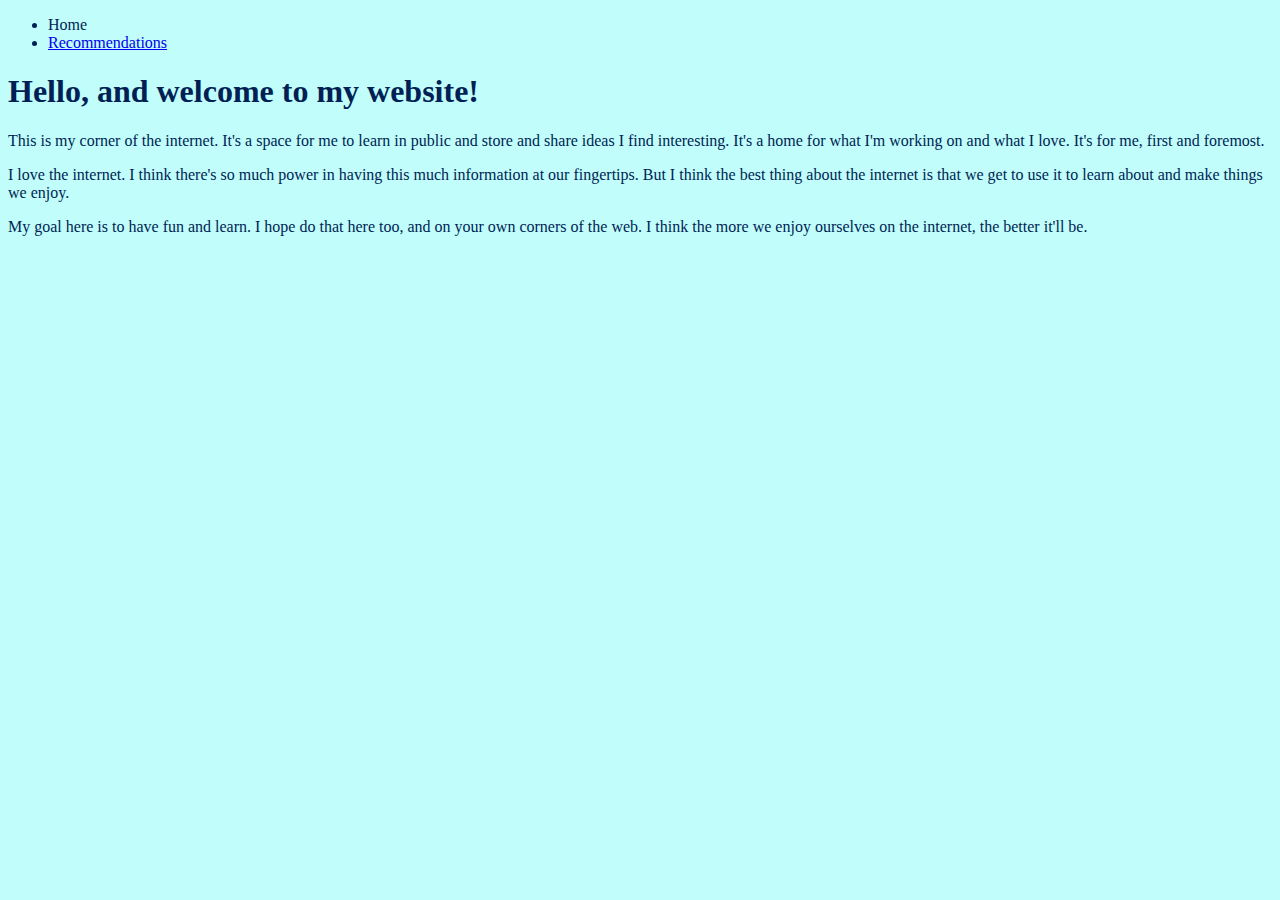
==== index.html @ ebd88ba1 "Create div around content on both pages" ====
<!DOCTYPE html>
<html lang="en">
<head>
    <meta charset="UTF-8">
    <meta name="viewport" content="width=device-width, initial-scale=1.0">
    <title>Emily's site</title>
    <link rel="stylesheet" href="style.css">
</head>
<body>
    <div>
        <ul>
            <li>Home</li>
            <li><a href="recommendations.html">Recommendations</a></li>
        </ul>
    </div>
    <div class="content">
        <h1>
            Hello, and welcome to my website!
        </h1>
        <p>This is my corner of the internet. It's a space for me to learn in public and store and share ideas I find interesting. It's a home for what I'm working on and what I love. It's for me, first and foremost.</p>
        <p>I love the internet. I think there's so much power in having this much information at our fingertips. But I think the best thing about the internet is that we get to use it to learn about and make things we enjoy.</p> 
        <p>My goal here is to have fun and learn. I hope do that here too, and on your own corners of the web. I think the more we enjoy ourselves on the internet, the better it'll be.</p>
    </div>
</body>
</html>
---- style.css ----
body {
    background-color: #c0fdfb;
    color: #001F54;
}
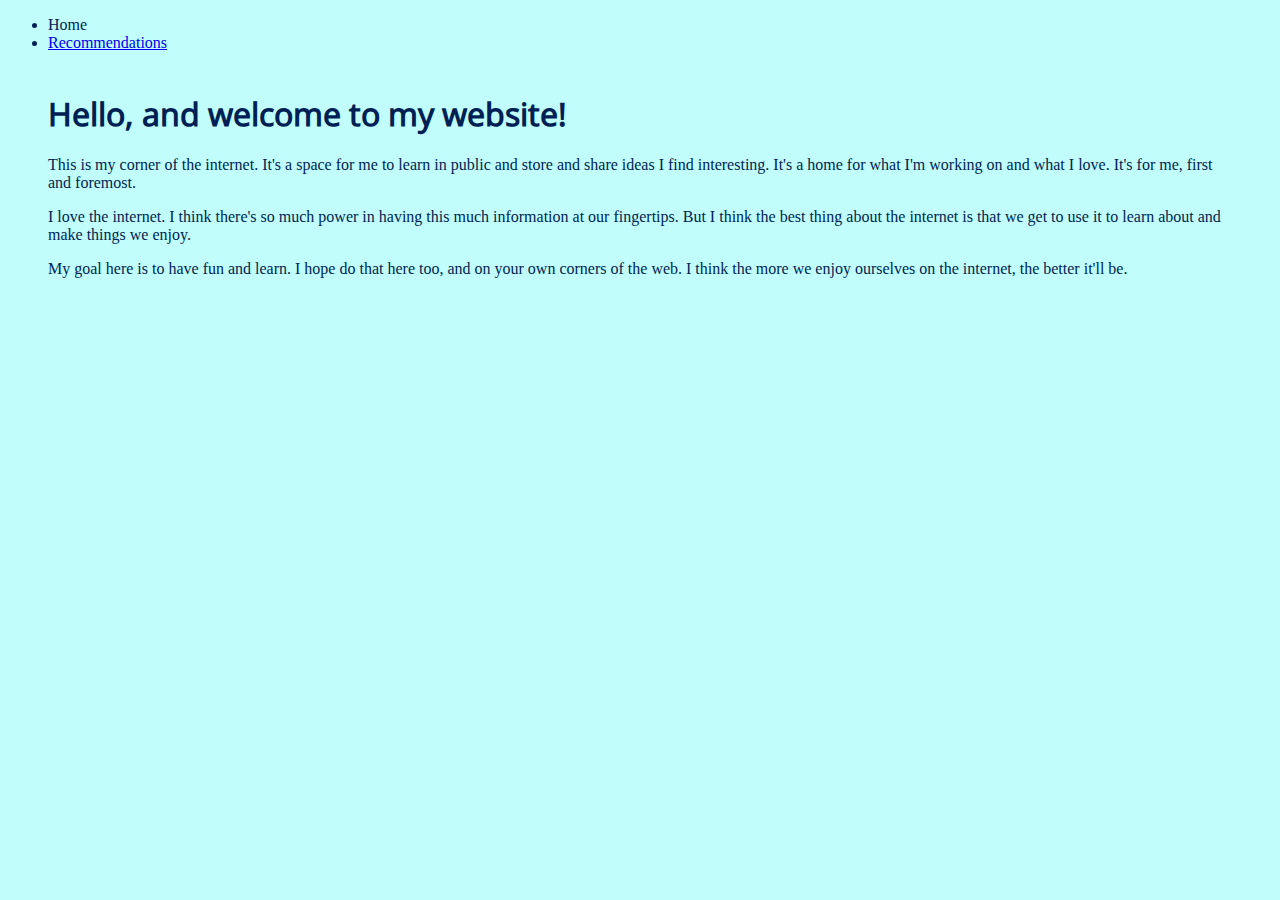
==== commit 57ad2442: "Add Noto Sans Buhid font for headers" ====
--- a/index.html
+++ b/index.html
@@ -5,6 +5,7 @@
     <meta name="viewport" content="width=device-width, initial-scale=1.0">
     <title>Emily's site</title>
     <link rel="stylesheet" href="style.css">
+    <link href='https://fonts.googleapis.com/css?family=Noto Sans Buhid' rel='stylesheet'>
 </head>
 <body>
     <div>
--- a/style.css
+++ b/style.css
@@ -1,4 +1,12 @@
 body {
     background-color: #c0fdfb;
     color: #001F54;
+}
+
+.content {
+    margin: 40px;
+}
+
+h1 {
+    font-family: "Noto Sans Buhid",sans-serif;
 }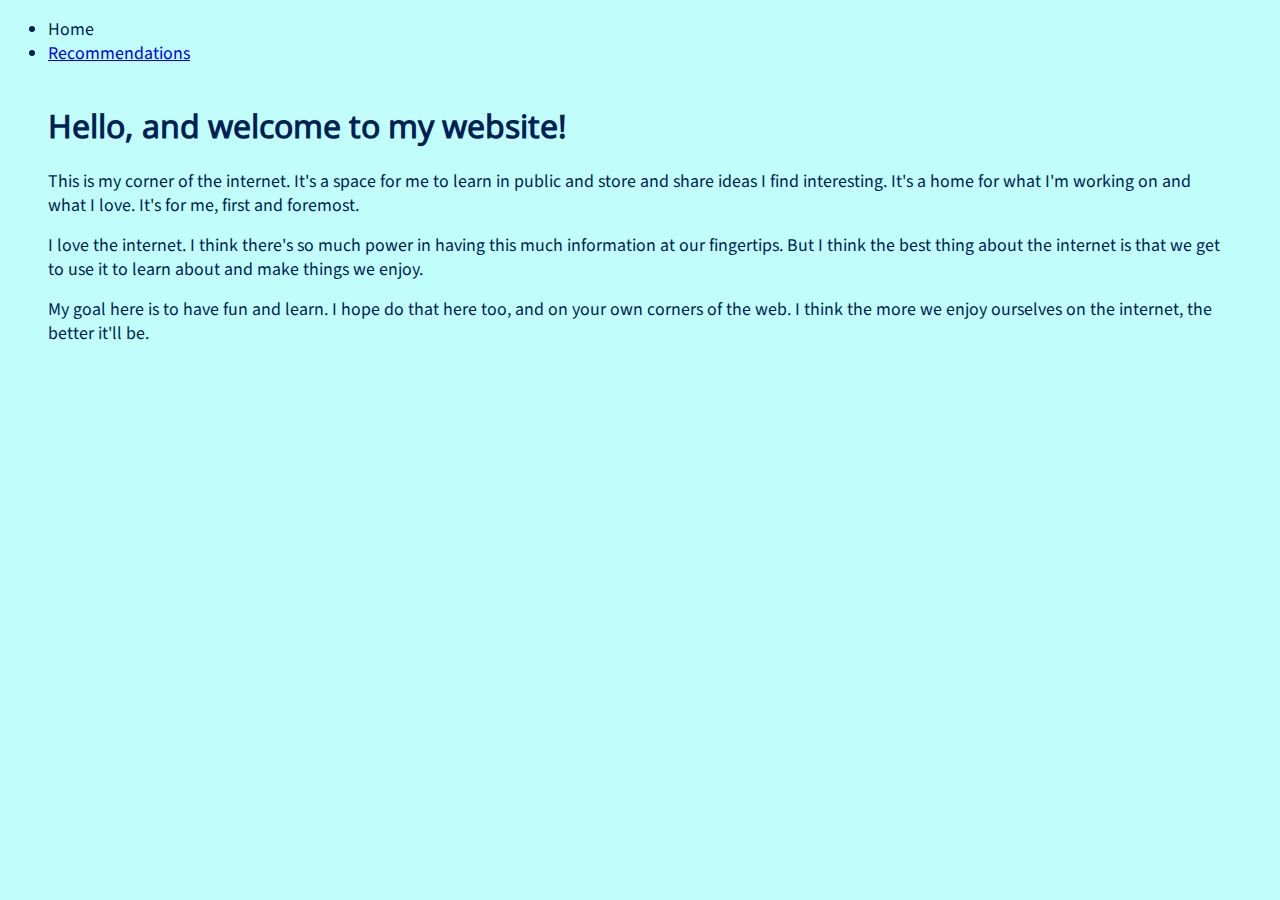
==== commit 072d5aad: "Add font for all other text" ====
--- a/index.html
+++ b/index.html
@@ -6,6 +6,7 @@
     <title>Emily's site</title>
     <link rel="stylesheet" href="style.css">
     <link href='https://fonts.googleapis.com/css?family=Noto Sans Buhid' rel='stylesheet'>
+    <link href='https://fonts.googleapis.com/css?family=Chocolate Classical Sans' rel='stylesheet'>
 </head>
 <body>
     <div>
--- a/style.css
+++ b/style.css
@@ -8,5 +8,9 @@
 }
 
 h1 {
-    font-family: "Noto Sans Buhid",sans-serif;
+    font-family: "Noto Sans Buhid", sans-serif;
+}
+
+body {
+    font-family: "Chocolate Classical Sans", Helvetica, sans-serif;
 }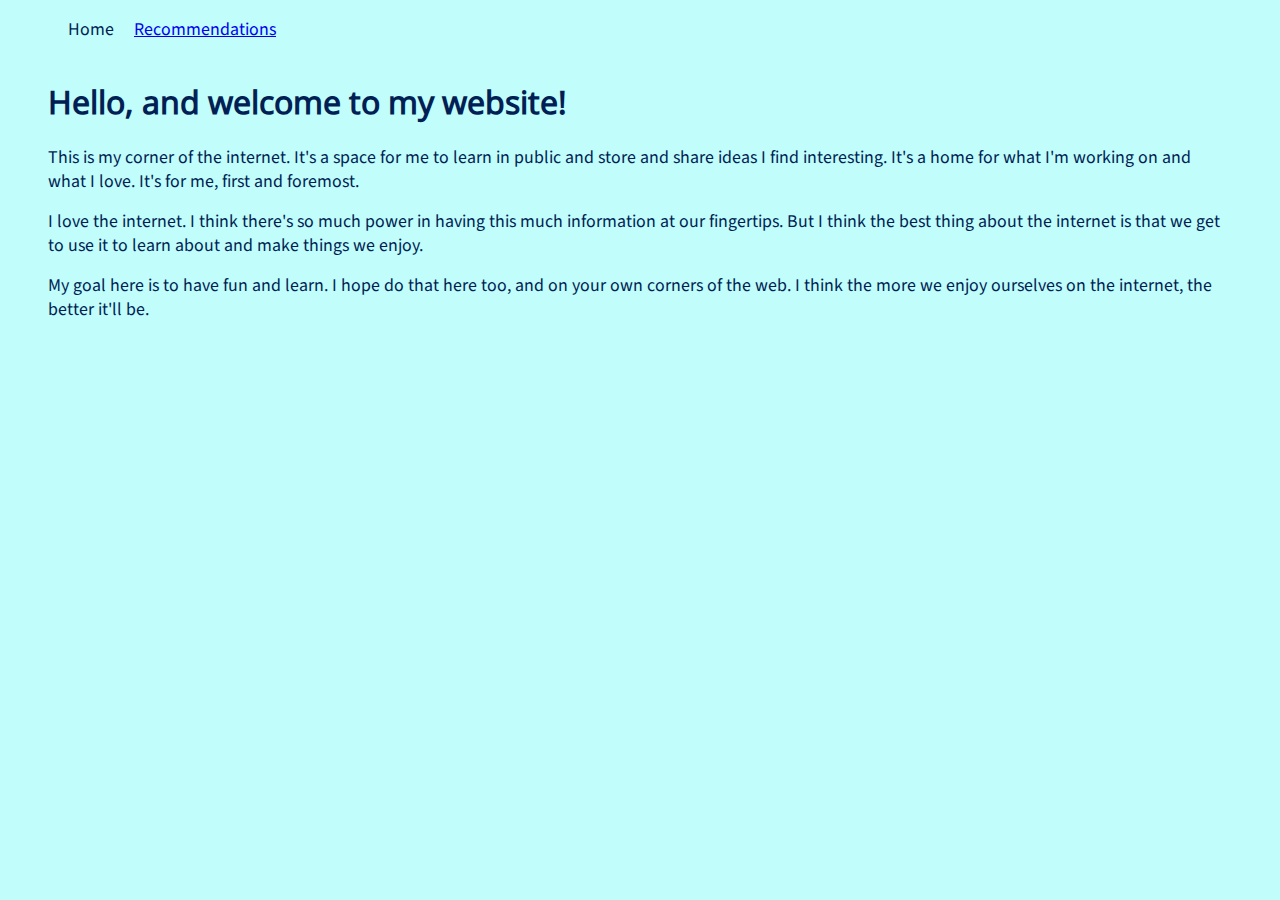
==== commit df694343: "Change navigation to flex, add space around it" ====
--- a/index.html
+++ b/index.html
@@ -10,7 +10,7 @@
 </head>
 <body>
     <div>
-        <ul>
+        <ul  class="nav">
             <li>Home</li>
             <li><a href="recommendations.html">Recommendations</a></li>
         </ul>
--- a/style.css
+++ b/style.css
@@ -13,4 +13,12 @@
 
 body {
     font-family: "Chocolate Classical Sans", Helvetica, sans-serif;
+}
+
+.nav {
+    display: flex;
+    list-style-type: none;
+    justify-content: left;
+    gap: 20px;
+    margin-left: 20px;
 }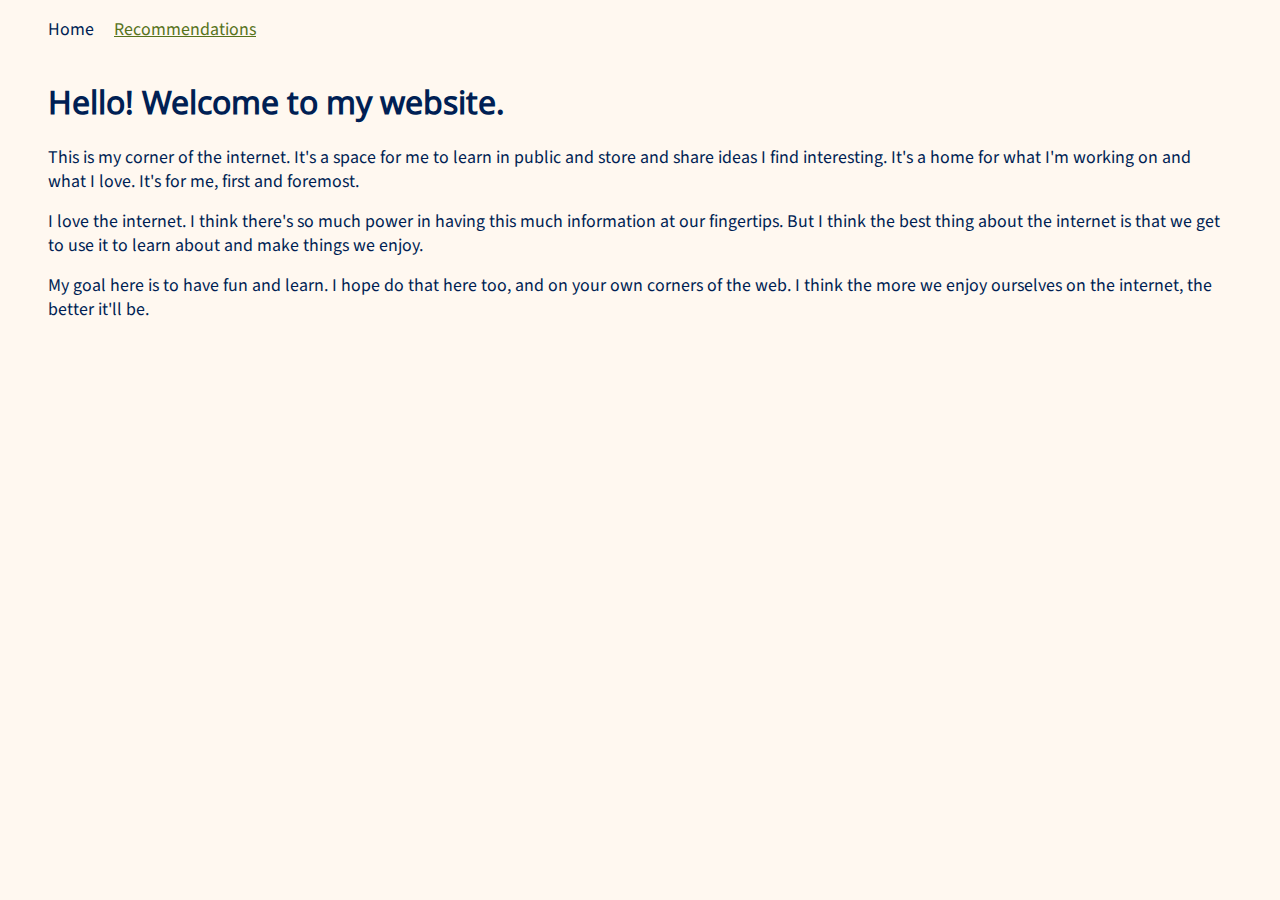
==== commit a46ad95d: "Change h1 text" ====
--- a/index.html
+++ b/index.html
@@ -17,7 +17,7 @@
     </div>
     <div class="content">
         <h1>
-            Hello, and welcome to my website!
+            Hello! Welcome to my website.
         </h1>
         <p>This is my corner of the internet. It's a space for me to learn in public and store and share ideas I find interesting. It's a home for what I'm working on and what I love. It's for me, first and foremost.</p>
         <p>I love the internet. I think there's so much power in having this much information at our fingertips. But I think the best thing about the internet is that we get to use it to learn about and make things we enjoy.</p> 
--- a/style.css
+++ b/style.css
@@ -1,5 +1,5 @@
 body {
-    background-color: #c0fdfb;
+    background-color: #FFF8F0;
     color: #001F54;
 }
 
@@ -8,7 +8,11 @@
 }
 
 h1 {
-    font-family: "Noto Sans Buhid", sans-serif;
+    font-family: "Noto Sans Buhid", Helvetica, sans-serif;
+}
+
+h2 {
+    font-family: "Noto Sans Buhid", Helvetica, sans-serif;
 }
 
 body {
@@ -20,5 +24,16 @@
     list-style-type: none;
     justify-content: left;
     gap: 20px;
-    margin-left: 20px;
+}
+
+a:link {
+    color: #57731C;
+}
+
+a:visited {
+    color: #89B52C;
+}
+
+a:hover {
+    color: #A8D34A;
 }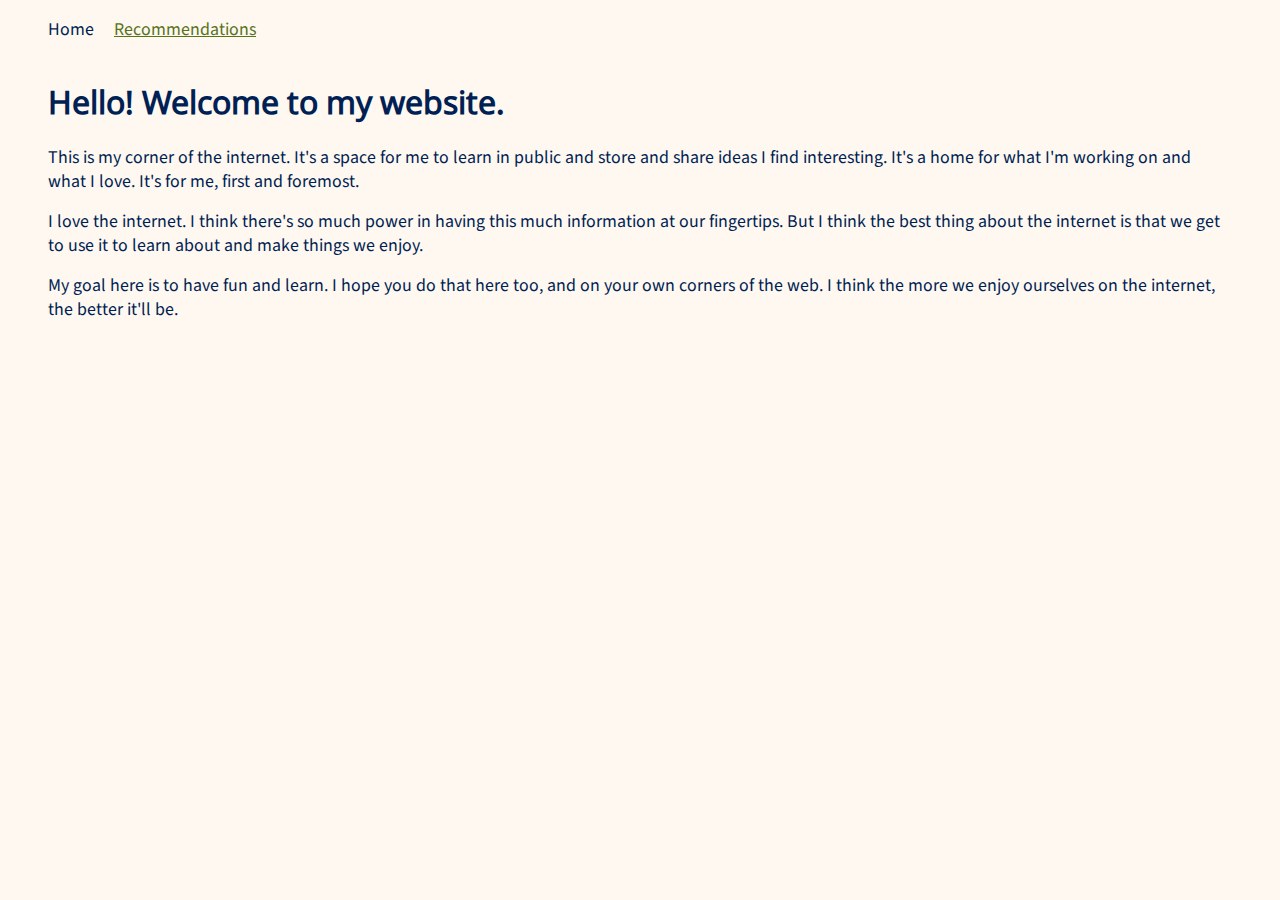
==== commit b21770b6: "Fix typo" ====
--- a/index.html
+++ b/index.html
@@ -21,7 +21,7 @@
         </h1>
         <p>This is my corner of the internet. It's a space for me to learn in public and store and share ideas I find interesting. It's a home for what I'm working on and what I love. It's for me, first and foremost.</p>
         <p>I love the internet. I think there's so much power in having this much information at our fingertips. But I think the best thing about the internet is that we get to use it to learn about and make things we enjoy.</p> 
-        <p>My goal here is to have fun and learn. I hope do that here too, and on your own corners of the web. I think the more we enjoy ourselves on the internet, the better it'll be.</p>
+        <p>My goal here is to have fun and learn. I hope you do that here too, and on your own corners of the web. I think the more we enjoy ourselves on the internet, the better it'll be.</p>
     </div>
 </body>
 </html>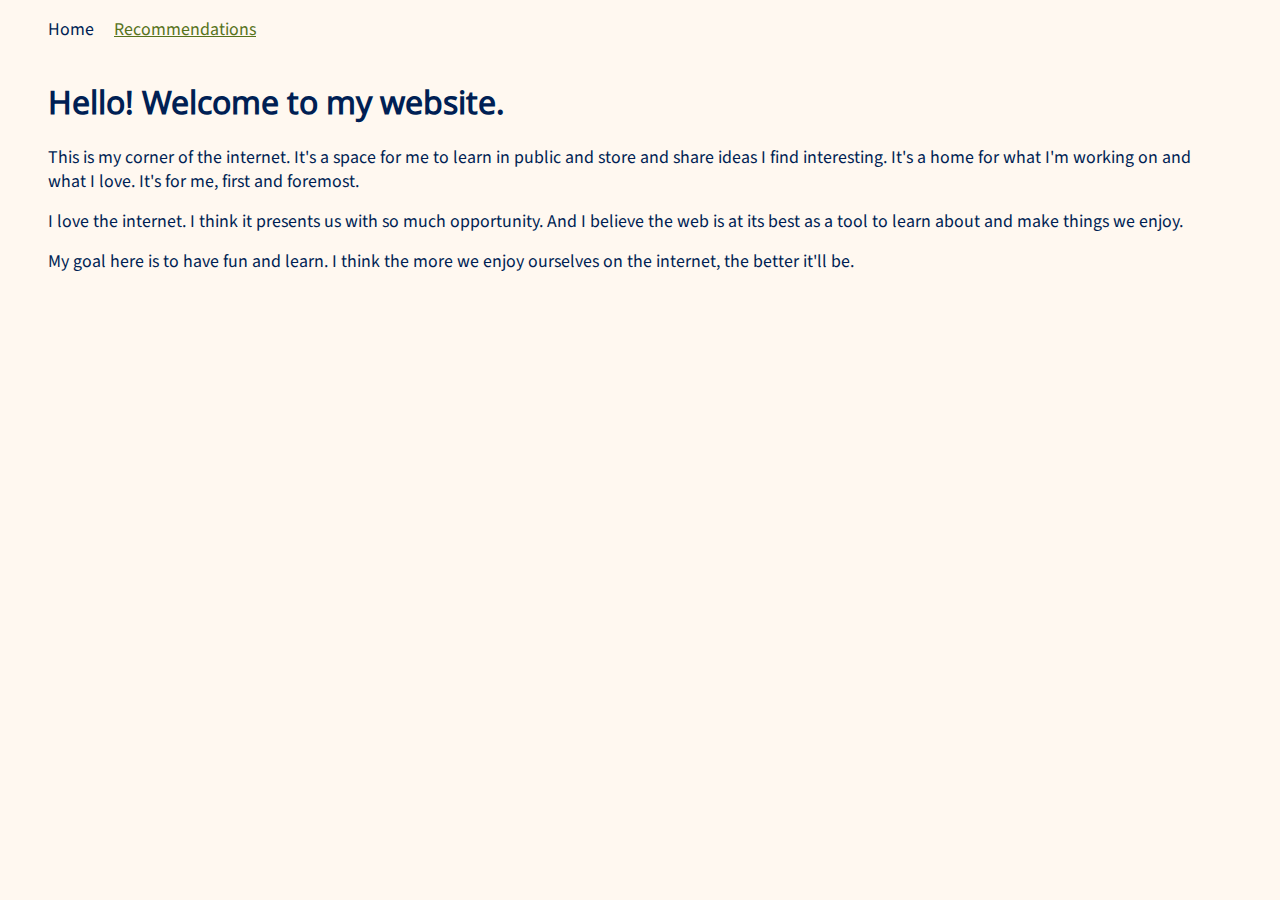
==== commit 01fa47cf: "Refine and condense homepage text" ====
--- a/index.html
+++ b/index.html
@@ -20,8 +20,8 @@
             Hello! Welcome to my website.
         </h1>
         <p>This is my corner of the internet. It's a space for me to learn in public and store and share ideas I find interesting. It's a home for what I'm working on and what I love. It's for me, first and foremost.</p>
-        <p>I love the internet. I think there's so much power in having this much information at our fingertips. But I think the best thing about the internet is that we get to use it to learn about and make things we enjoy.</p> 
-        <p>My goal here is to have fun and learn. I hope you do that here too, and on your own corners of the web. I think the more we enjoy ourselves on the internet, the better it'll be.</p>
+        <p>I love the internet. I think it presents us with so much opportunity. And I believe the web is at its best as a tool to learn about and make things we enjoy.</p> 
+        <p>My goal here is to have fun and learn. I think the more we enjoy ourselves on the internet, the better it'll be.</p>
     </div>
 </body>
 </html>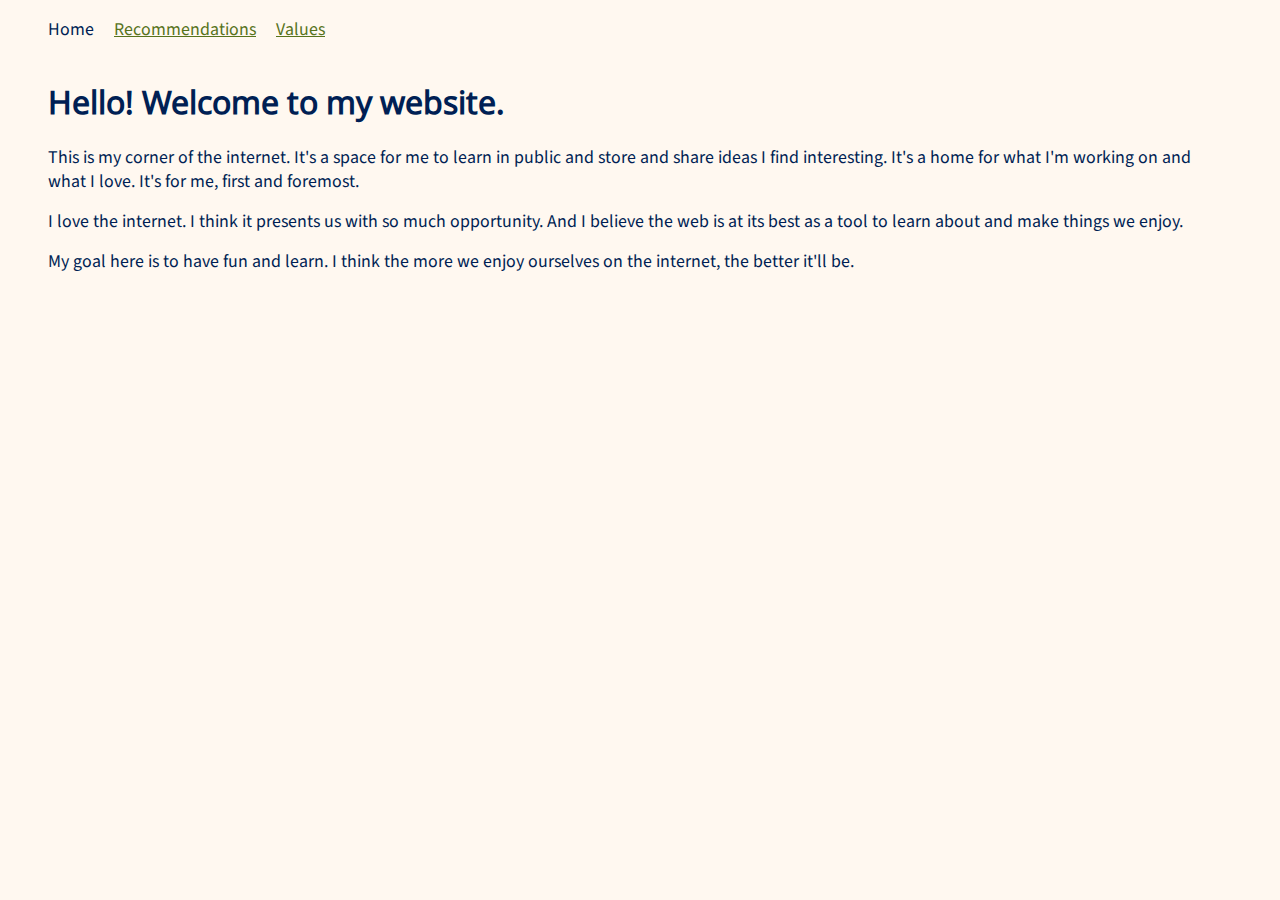
==== commit 45e35eb6: "Add values page to index nav" ====
--- a/index.html
+++ b/index.html
@@ -13,6 +13,7 @@
         <ul  class="nav">
             <li>Home</li>
             <li><a href="recommendations.html">Recommendations</a></li>
+            <li><a href="values.html">Values</a></li>
         </ul>
     </div>
     <div class="content">
